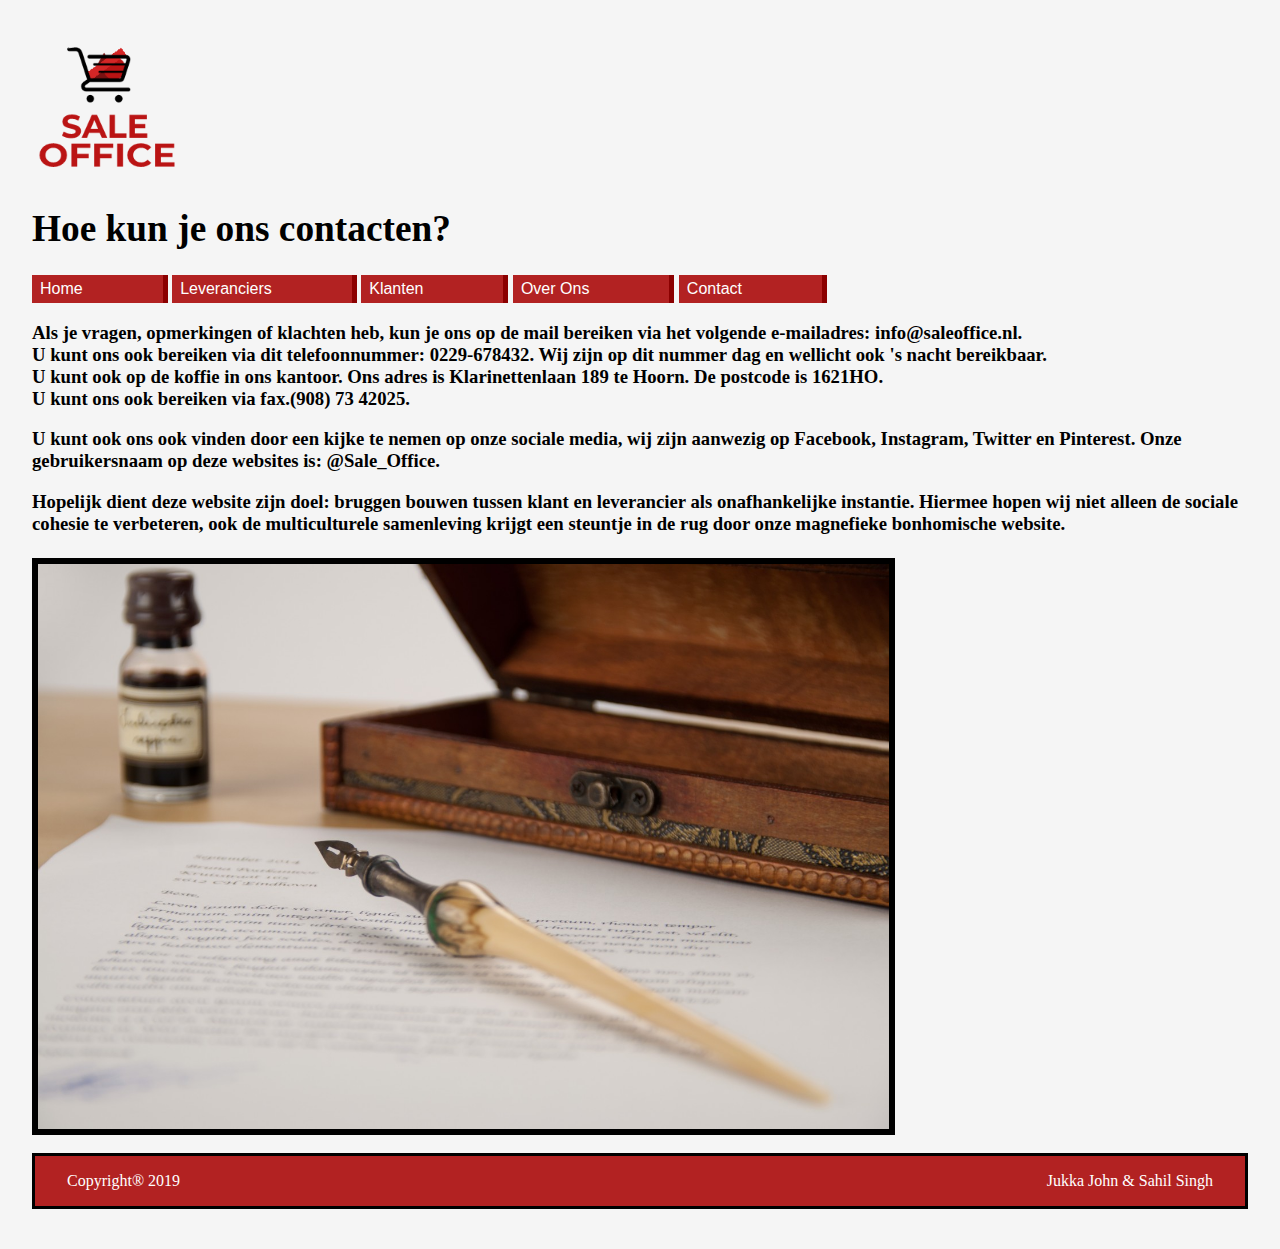
==== www/Contact.html @ 6a23990c "Initial commit" ====
<! DOCTYPE html>
<html lang="nl">

<head>
    <meta charset="utf-8">
    <link rel="stylesheet" type="text/css" href="style.css">
     <link rel="shortcut icon" href="assets/saleoffice.png" />
    <title>
        Contact
    </title>

</head>

<body>
    <header id="bovenste">
        <img src="assets/saleoffice.png" alt="saleoffice.png" style="width:150px">
        <h1>Hoe kun je ons contacten?</h1>
        <nav id="menu">
            <ul>
                <li><a href="index.html">Home</a></li>
                <li><a href="http://localhost:8080/leverancier.php">Leveranciers</a></li>
                <li><a href="http://localhost:8080/Klant.php">Klanten</a></li>
                <li><a href="OverOns.html">Over Ons</a></li>
                <li><a href="Contact.html">Contact</a></li>
            </ul>
        </nav>
    </header>


    <h3>Als je vragen, opmerkingen of klachten heb, kun je ons op de mail bereiken via het volgende e-mailadres: info@saleoffice.nl.
        <br> U kunt ons ook bereiken via dit telefoonnummer: 0229-678432. Wij zijn op dit nummer dag en wellicht ook 's nacht bereikbaar. <br> U kunt ook op de koffie in ons kantoor. Ons adres is Klarinettenlaan 189 te Hoorn. De postcode is 1621HO. <br> U kunt ons ook bereiken via fax.(908) 73 42025.
    </h3>
    <h3>U kunt ook ons ook vinden door een kijke te nemen op onze sociale media, wij zijn aanwezig op Facebook, Instagram, Twitter en Pinterest. Onze gebruikersnaam op deze websites is: @Sale_Office.</h3>
    <h3> Hopelijk dient deze website zijn doel: bruggen bouwen tussen klant en leverancier als onafhankelijke instantie. Hiermee hopen wij niet alleen de sociale cohesie te verbeteren, ook de multiculturele samenleving krijgt een steuntje in de rug door onze magnefieke bonhomische website. </h3>
    <img id="large" src="assets/contact.jpg">
    <br><br>

    <footer>
        <p style="width: 200px; float: left">Copyright® 2019</p>
        <p style="float: right; display: inline-block">Jukka John & Sahil Singh</p>
    </footer>
</body>

</html>
---- www/style.css ----
body {
	font-family: , sans-serif;
	margin-top: 0;
	margin-left: auto;
	margin-right: auto;
	padding: 2em;
    background-color:   whitesmoke;
}

head {
	margin-top: 48;
}

h1 {
	font-size: 28pt;
	font-family: serif;

}

nav ul {
	font-family: sans-serif;
	font-weight: lighter;
	padding-left: 0;
}

nav ul li {
	border-right: 5px solid #8B0000;
	margin: 0;
	padding: 5px 5em 5px .5em;
	background-color: #B22222;
	display: inline-block;
}

nav#menu a {
	text-decoration: none;
    color: white;
}


nav#menu a:hover {
    color: yellow;
}


.grid-container {
	display: grid;
	grid-template-columns: auto 500px;
}

.grid-item {
	background-color: rgba(255, 255, 255, 0.8);
	padding: 20px;
	font-size: 20px;
	text-align: justify;
}

h3 {
	font-family: Didot;
}

a:link {
	color: lightyellow;
}

a:hover {
	color: green;
}

a:active {
	color: aliceblue;
}

img#large {
	border: 6px solid black;
	width: 70%;
	height: auto;
	margin-top: 4px;
}

img#leuk {
	border: 3px solid black;
	width: 70%;
	height: auto;
	margin-top: 4px;
}
img#groot {
	border: 6px solid red;
	width: 70%;
	height: auto;
	margin-top: 4px;
    -webkit-filter: grayscale(100%) brightness(120%) sepia(90%) hue-rotate(5deg) saturate(500%) contrast(0.7);
      filter: grayscale(100%) brightness(120%) sepia(90%) hue-rotate(5deg) saturate(900%) contrast(0.7);
}

img#small {
	border: 6px solid black;
	width: 60%;
	height: 70%;
	margin-top: 4px;
}



table.mooietabel {
	/*	border: 1px solid red;*/
	padding: 0;
	margin: 0;
	border-collapse: collapse;
	border: 0;
}

table.mooietabel tr {
	padding: 0;
	margin: 0;
}

table.mooietabel tr:hover {
	background-color: lightblue;
}

tr:nth-child(even) {
	background-color: #f2f2f2;
}

table.mooietabel tr td,
table.mooietabel tr th {
	/*	border: 1px solid red;*/
	padding: .2em .5em;
	margin: 0;
	border: 0;
	border-bottom: 1px solid #ddd;
}

footer {
	border: 3px solid black;
    color: white;
	background-color: #B22222;
	padding: 0 2em;
	overflow: hidden;
}
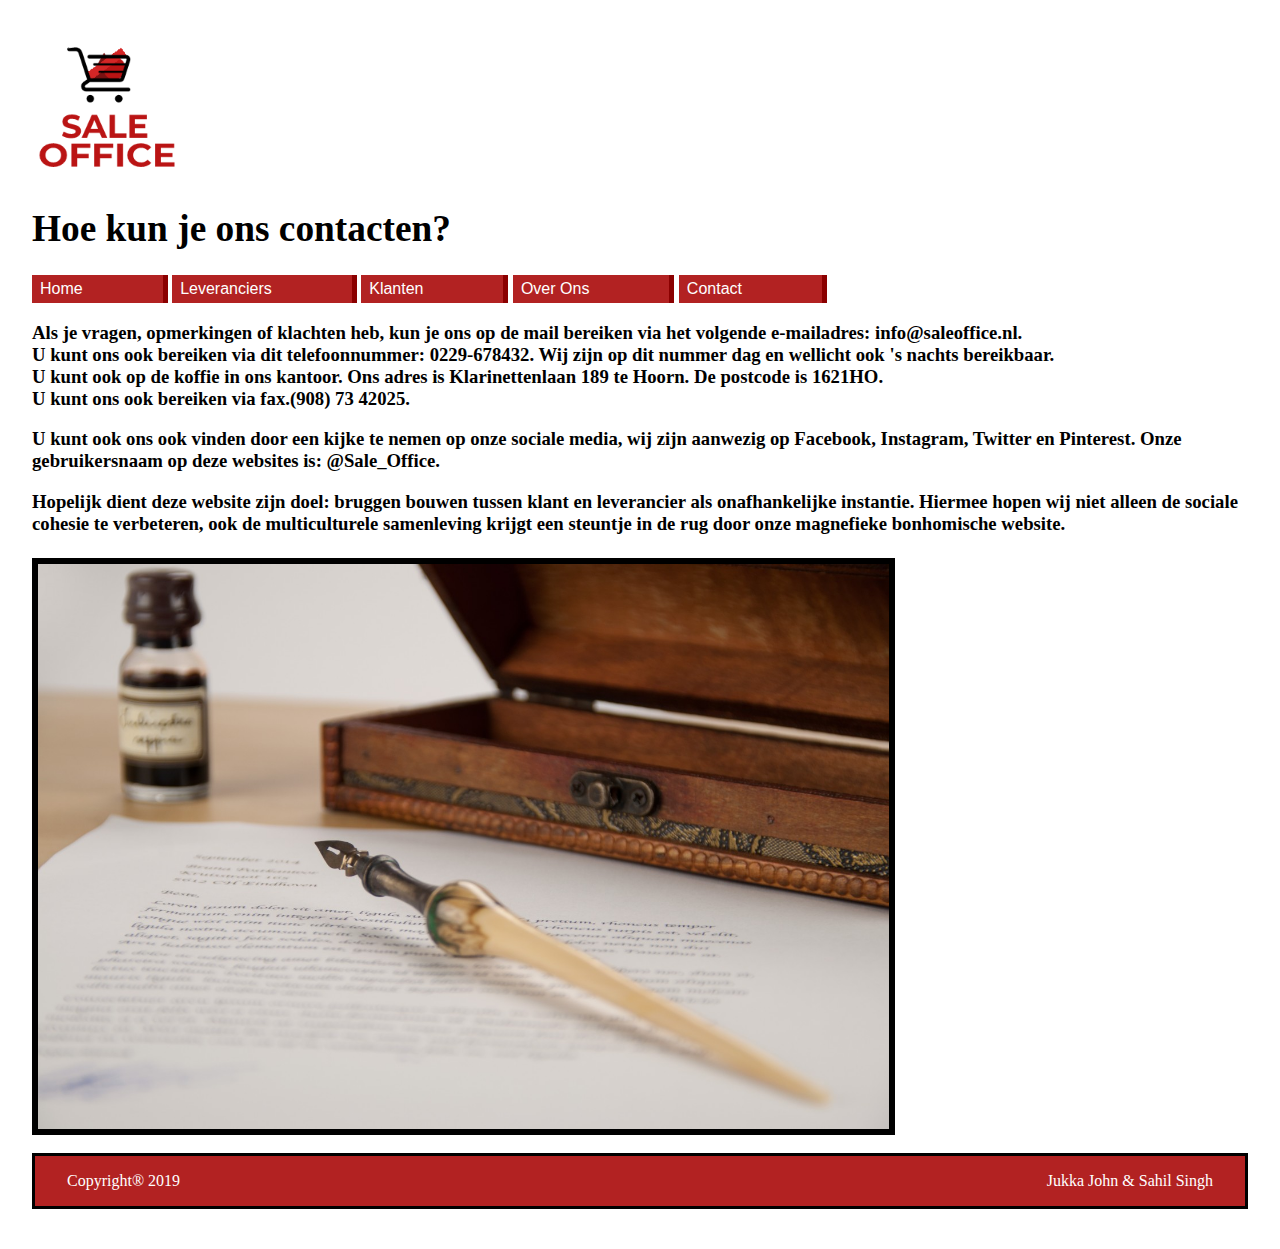
==== commit 04917c25: "fixed typo" ====
--- a/www/Contact.html
+++ b/www/Contact.html
@@ -28,7 +28,7 @@
 
 
     <h3>Als je vragen, opmerkingen of klachten heb, kun je ons op de mail bereiken via het volgende e-mailadres: info@saleoffice.nl.
-        <br> U kunt ons ook bereiken via dit telefoonnummer: 0229-678432. Wij zijn op dit nummer dag en wellicht ook 's nacht bereikbaar. <br> U kunt ook op de koffie in ons kantoor. Ons adres is Klarinettenlaan 189 te Hoorn. De postcode is 1621HO. <br> U kunt ons ook bereiken via fax.(908) 73 42025.
+        <br> U kunt ons ook bereiken via dit telefoonnummer: 0229-678432. Wij zijn op dit nummer dag en wellicht ook 's nachts bereikbaar. <br> U kunt ook op de koffie in ons kantoor. Ons adres is Klarinettenlaan 189 te Hoorn. De postcode is 1621HO. <br> U kunt ons ook bereiken via fax.(908) 73 42025.
     </h3>
     <h3>U kunt ook ons ook vinden door een kijke te nemen op onze sociale media, wij zijn aanwezig op Facebook, Instagram, Twitter en Pinterest. Onze gebruikersnaam op deze websites is: @Sale_Office.</h3>
     <h3> Hopelijk dient deze website zijn doel: bruggen bouwen tussen klant en leverancier als onafhankelijke instantie. Hiermee hopen wij niet alleen de sociale cohesie te verbeteren, ook de multiculturele samenleving krijgt een steuntje in de rug door onze magnefieke bonhomische website. </h3>
--- a/www/style.css
+++ b/www/style.css
@@ -4,7 +4,7 @@
 	margin-left: auto;
 	margin-right: auto;
 	padding: 2em;
-    background-color:   whitesmoke;
+  background-color: white;
 }
 
 head {
@@ -58,12 +58,12 @@
 	font-family: Didot;
 }
 
-a:link {
-	color: lightyellow;
+a {
+	color: black;
 }
 
 a:hover {
-	color: green;
+	color: firebrick;
 }
 
 a:active {
@@ -138,5 +138,3 @@
 	padding: 0 2em;
 	overflow: hidden;
 }
-
-
